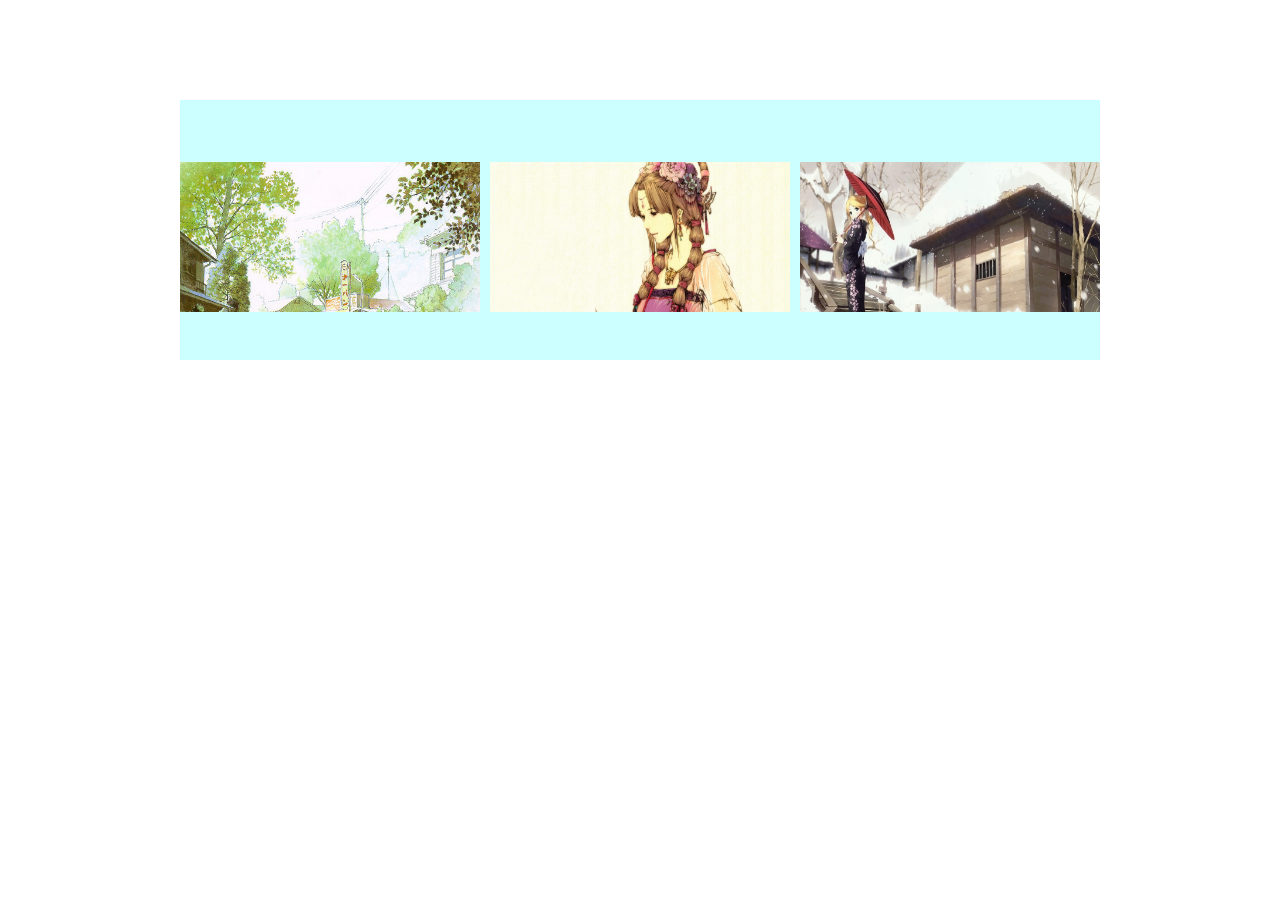
==== index.html @ 558e78a2 "lb" ====
<!DOCTYPE HTML>
<style type="text/css">

	*{margin:0;padding:0}

	#scroll{
		width:920px;
		height:260px;
		background-color:#cff;
		margin:100px auto;
		overflow:hidden;
	}


	/*.b{
		width: 100px;
		height: 100px;
		background: red;
		position: absolute;
		margin: auto;
		top: 0;
		right: 0;
		bottom: 0;
		left: 0;
	}*/
	
	#scroll ul{
		width:1860px;
		height:150px; 
		margin-top:62px;
		overflow:hidden;
	}

	#scroll ul li{
		float:left;
		padding-right:10px;
		list-style:none;
	}

	img{
		width:300px;
		height:260px;
	}

</style>

<div id="scroll">
	<ul>
		<li><img src="1.jpg"/></li>
		<li><img src="2.jpg"/></li>
		<li><img src="3.jpg"/></li>
		<li><img src="4.jpg"/></li>
		<li><img src="5.jpg"/></li>
		<li><img src="6.jpg"/></li>
	</ul>
	<!-- <div class="b"></div> -->
</div>

<script type="text/javascript" src='../jq.js'></script>
<script type="text/javascript">
<!--

	function roll(){
		$("#scroll ul").animate({marginLeft:'-310px'},1000,function(){
			$("#scroll li").eq(0).remove().appendTo("#scroll ul");
			$("#scroll ul").css("marginLeft",0);
		});
	}
	setInterval(roll,3000);

//-->
</script>
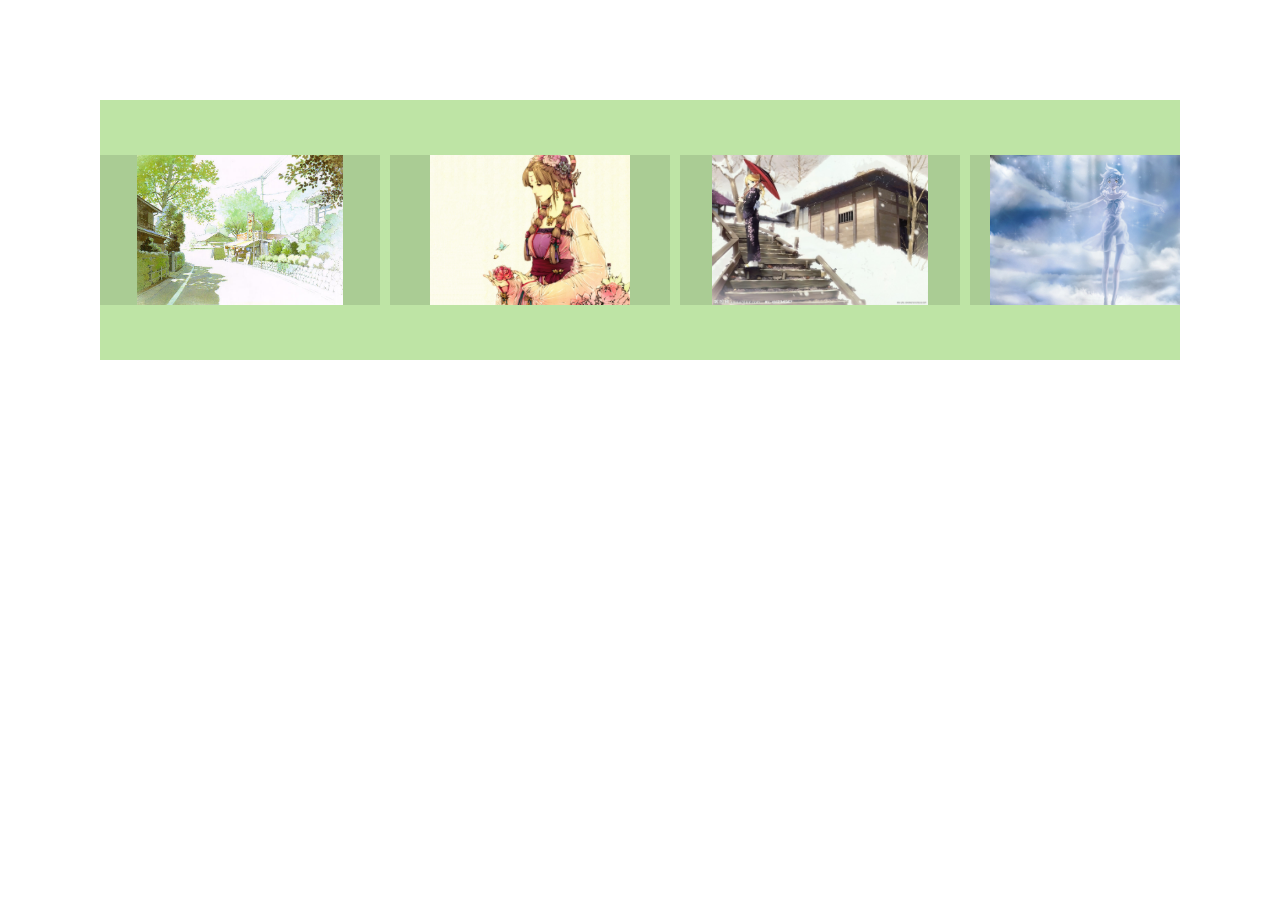
==== commit 7449301e: "1" ====
--- a/index.html
+++ b/index.html
@@ -4,42 +4,37 @@
 	*{margin:0;padding:0}
 
 	#scroll{
-		width:920px;
-		height:260px;
-		background-color:#cff;
-		margin:100px auto;
-		overflow:hidden;
+		/*width:920px;*/
+		height: 260px;
+		background-color: rgb(190, 228, 165);
+		margin: 100px;
+		overflow: hidden;
+		position: relative;
 	}
-
-
-	/*.b{
-		width: 100px;
-		height: 100px;
-		background: red;
-		position: absolute;
-		margin: auto;
-		top: 0;
-		right: 0;
-		bottom: 0;
-		left: 0;
-	}*/
 	
 	#scroll ul{
-		width:1860px;
-		height:150px; 
-		margin-top:62px;
-		overflow:hidden;
+		height: 150px;
+		margin: auto;
+		position: absolute;
+		bottom: 0;
+		top: 0;
+		margin-right: -310px;
+		overflow: hidden;
 	}
 
 	#scroll ul li{
 		float:left;
-		padding-right:10px;
 		list-style:none;
+		width: 280px;
+		height: 100%;
+		background: rgba(0,0,0,.1);
+		margin-right:10px;
+		text-align: center;
 	}
 
 	img{
-		width:300px;
-		height:260px;
+		/*width: 300px;*/
+		height: 100%;
 	}
 
 </style>
@@ -56,12 +51,12 @@
 	<!-- <div class="b"></div> -->
 </div>
 
-<script type="text/javascript" src='../jq.js'></script>
+<script type="text/javascript" src='jq.js'></script>
 <script type="text/javascript">
 <!--
 
 	function roll(){
-		$("#scroll ul").animate({marginLeft:'-310px'},1000,function(){
+		$("#scroll ul").animate({marginLeft:'-290px'},1000,function(){
 			$("#scroll li").eq(0).remove().appendTo("#scroll ul");
 			$("#scroll ul").css("marginLeft",0);
 		});
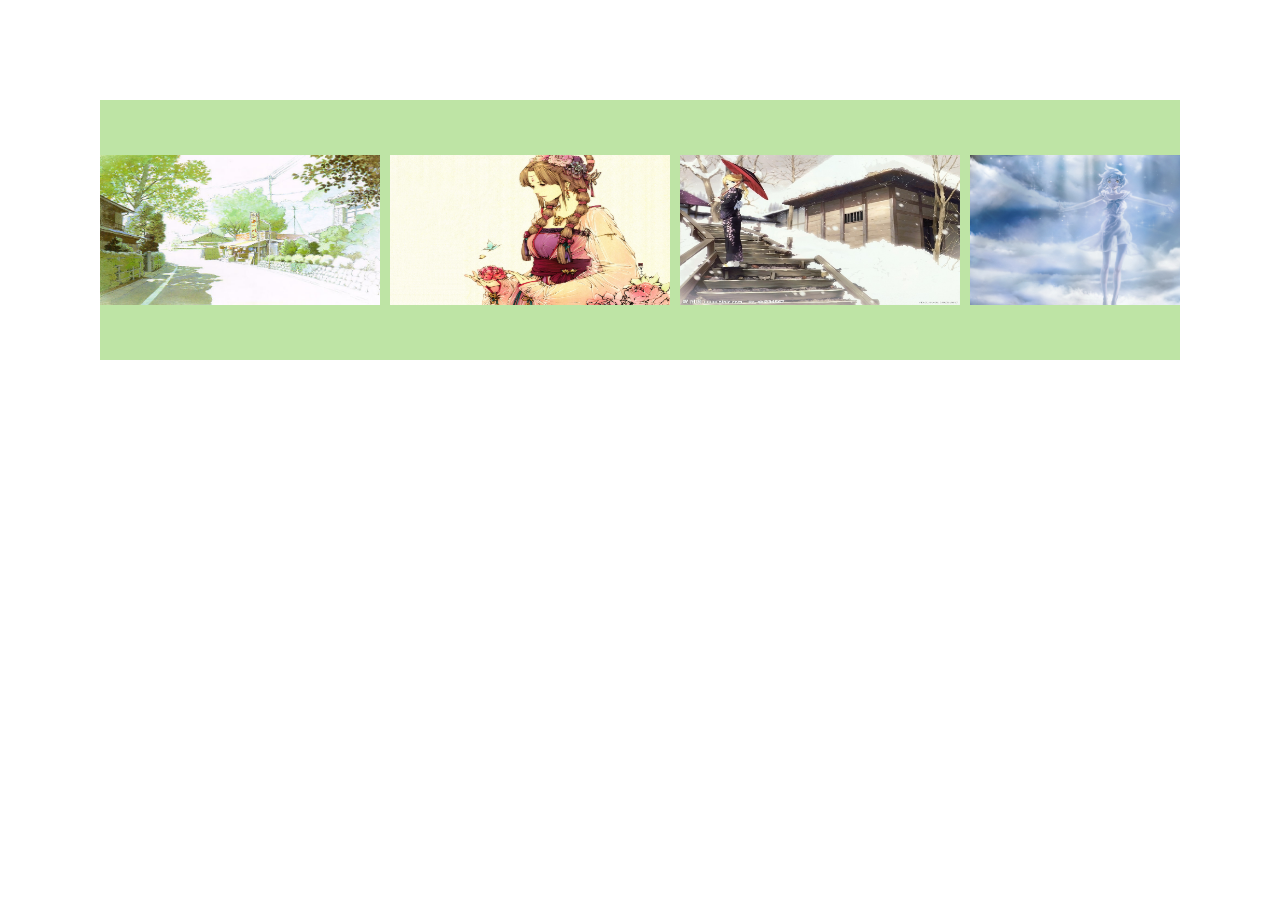
==== commit 5985e4d8: "3" ====
--- a/index.html
+++ b/index.html
@@ -33,7 +33,7 @@
 	}
 
 	img{
-		/*width: 300px;*/
+		width: 100%;
 		height: 100%;
 	}
 
